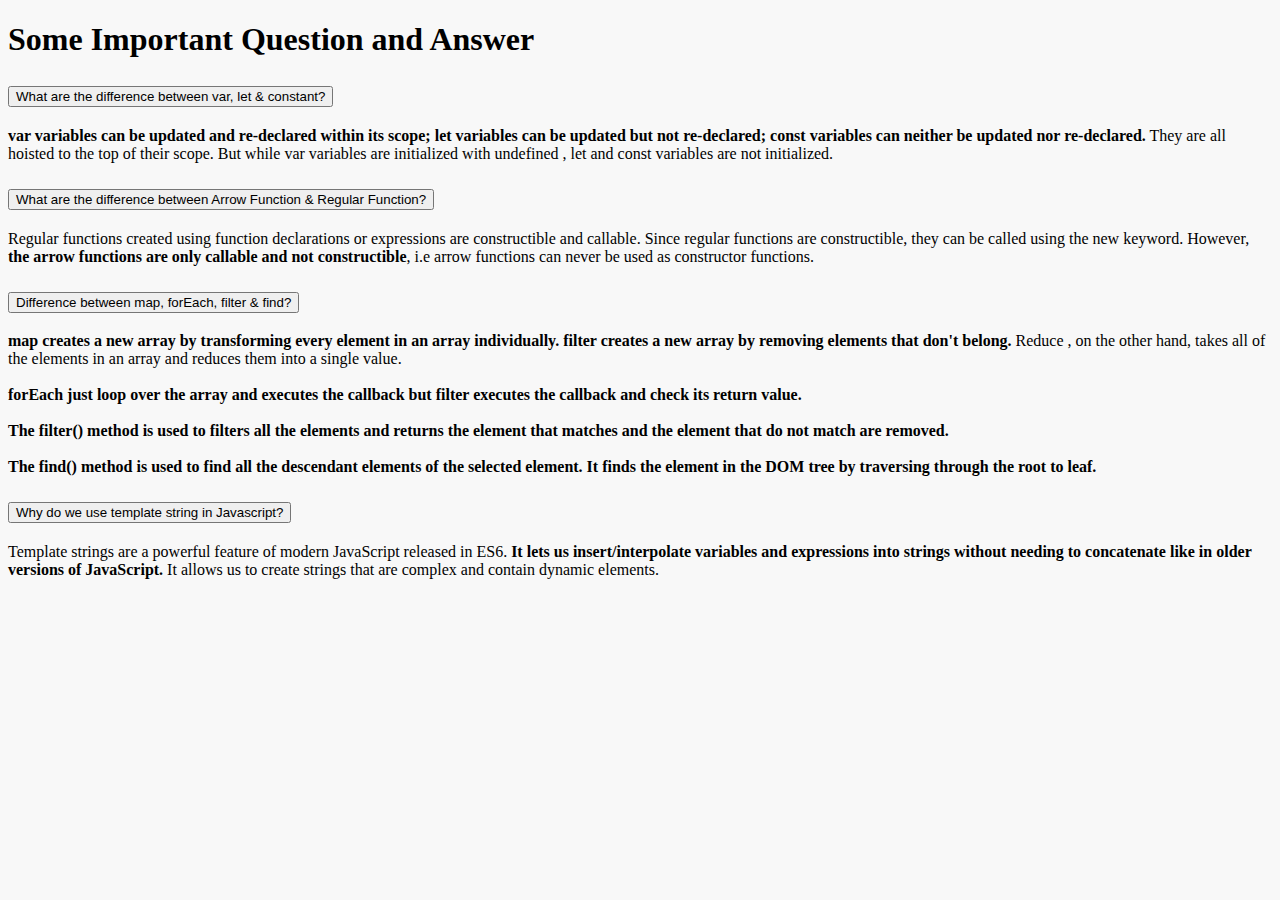
==== blog.html @ da1ca86a "Completed answer of the four question" ====
<!doctype html>
<html lang="en">

    <head>
        <meta charset="utf-8">
        <meta name="viewport" content="width=device-width, initial-scale=1">
        <title>Ctg News Portal-Blog</title>
        <link href="https://cdn.jsdelivr.net/npm/bootstrap@5.2.0/dist/css/bootstrap.min.css" rel="stylesheet" integrity="sha384-gH2yIJqKdNHPEq0n4Mqa/HGKIhSkIHeL5AyhkYV8i59U5AR6csBvApHHNl/vI1Bx" crossorigin="anonymous">
        <link rel="stylesheet" href="style.css">
    </head>

    <body>
<!-- ========== FAQ Section Start ========== -->
        <section id="blog" class="container mb-5 mt-5">
            <div class="text-center mb-5">
                <h1 class="fw-bold">Some Important Question and Answer</h1>
            </div>
            <div class="accordion" id="accordionExample">
                <div class="accordion-item">
                    <h2 class="accordion-header" id="headingOne">
                        <button class="accordion-button fw-bold fs-5" type="button" data-bs-toggle="collapse" data-bs-target="#collapseOne" aria-expanded="true" aria-controls="collapseOne">
                        What are the difference between var, let & constant?
                        </button>
                    </h2>
                    <div id="collapseOne" class="accordion-collapse collapse show" aria-labelledby="headingOne" data-bs-parent="#accordionExample">
                        <div class="accordion-body">
                            <strong>var variables can be updated and re-declared within its scope; let variables can be updated but not re-declared; const variables can neither be updated nor re-declared.</strong> They are all hoisted to the top of their scope. But while var variables are initialized with undefined , let and const variables are not initialized.
                        </div>
                    </div>
                </div>
                <div class="accordion-item">
                    <h2 class="accordion-header" id="headingTwo">
                        <button class="accordion-button collapsed fw-bold fs-5" type="button" data-bs-toggle="collapse" data-bs-target="#collapseTwo" aria-expanded="false" aria-controls="collapseTwo">
                        What are the difference between Arrow Function & Regular Function?
                        </button>
                    </h2>
                    <div id="collapseTwo" class="accordion-collapse collapse" aria-labelledby="headingTwo" data-bs-parent="#accordionExample">
                        <div class="accordion-body">
                            Regular functions created using function declarations or expressions are constructible and callable. Since regular functions are constructible, they can be called using the new keyword. However, <strong>the arrow functions are only callable and not constructible</strong>, i.e arrow functions can never be used as constructor functions.
                        </div>
                    </div>
                </div>
                <div class="accordion-item">
                    <h2 class="accordion-header" id="headingThree">
                        <button class="accordion-button collapsed fw-bold fs-5" type="button" data-bs-toggle="collapse" data-bs-target="#collapseThree" aria-expanded="false" aria-controls="collapseThree">
                            Difference between map, forEach, filter & find?
                        </button>
                    </h2>
                    <div id="collapseThree" class="accordion-collapse collapse" aria-labelledby="headingThree" data-bs-parent="#accordionExample">
                        <div class="accordion-body">
                            <li><strong>map creates a new array by transforming every element in an array individually. filter creates a new array by removing elements that don't belong.</strong> Reduce , on the other hand, takes all of the elements in an array and reduces them into a single value.</li><br>
                            <li><strong>forEach just loop over the array and executes the callback but filter executes the callback and check its return value.</strong></li><br>
                            <li><strong>The filter() method is used to filters all the elements and returns the element that matches and the element that do not match are removed.</strong></li><br>
                            <li><strong>The find() method is used to find all the descendant elements of the selected element. It finds the element in the DOM tree by traversing through the root to leaf.</strong></li>
                        </div>
                    </div>
                </div>
                <div class="accordion-item">
                    <h2 class="accordion-header" id="headingFour">
                        <button class="accordion-button collapsed fw-bold fs-5" type="button" data-bs-toggle="collapse" data-bs-target="#collapseFour" aria-expanded="false" aria-controls="collapseThree">
                            Why do we use template string in Javascript?
                        </button>
                    </h2>
                    <div id="collapseFour" class="accordion-collapse collapse" aria-labelledby="headingFour" data-bs-parent="#accordionExample">
                        <div class="accordion-body">
                            Template strings are a powerful feature of modern JavaScript released in ES6. <strong>It lets us insert/interpolate variables and expressions into strings without needing to concatenate like in older versions of JavaScript.</strong> It allows us to create strings that are complex and contain dynamic elements.
                        </div>
                    </div>
                </div>
            </div>
        </section>
<!-- ========== FAQ Section End ========== -->
        <script src="https://cdn.jsdelivr.net/npm/bootstrap@5.2.0/dist/js/bootstrap.bundle.min.js" integrity="sha384-A3rJD856KowSb7dwlZdYEkO39Gagi7vIsF0jrRAoQmDKKtQBHUuLZ9AsSv4jD4Xa" crossorigin="anonymous"></script>
    </body>
---- style.css ----
body{
    background-color: #f8f8f8;
}
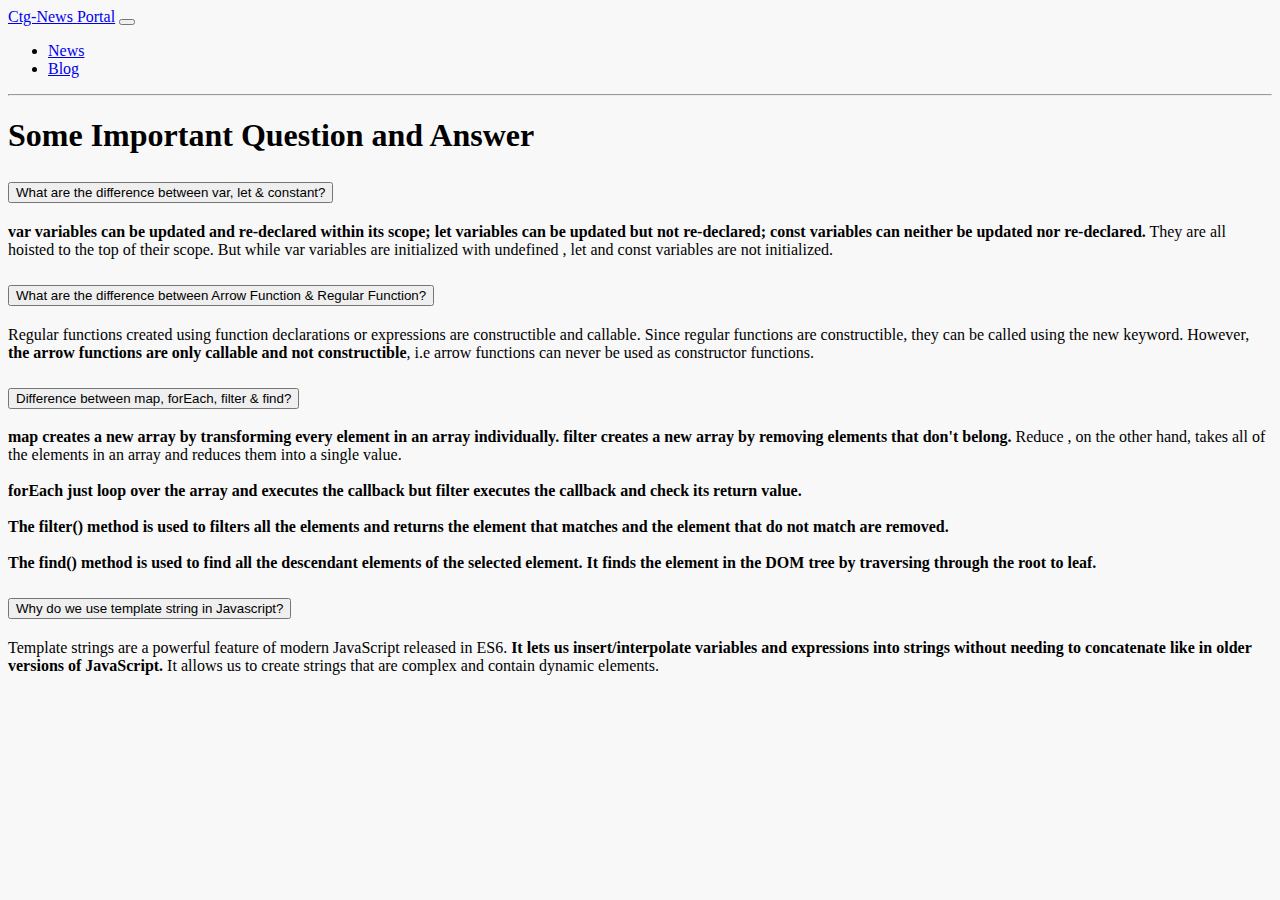
==== commit 6a052fca: "Code clean and neccessary comment out for better understanding" ====
--- a/blog.html
+++ b/blog.html
@@ -5,12 +5,49 @@
         <meta charset="utf-8">
         <meta name="viewport" content="width=device-width, initial-scale=1">
         <title>Ctg News Portal-Blog</title>
+
+        <!-- BootStrap CSS Script Link -->
+
         <link href="https://cdn.jsdelivr.net/npm/bootstrap@5.2.0/dist/css/bootstrap.min.css" rel="stylesheet" integrity="sha384-gH2yIJqKdNHPEq0n4Mqa/HGKIhSkIHeL5AyhkYV8i59U5AR6csBvApHHNl/vI1Bx" crossorigin="anonymous">
+
+            <!-- CSS Style Link -->
+
         <link rel="stylesheet" href="style.css">
     </head>
 
     <body>
-<!-- ========== FAQ Section Start ========== -->
+
+        <header>
+            <!-- Nav Bar Started -->
+       <nav class="navbar navbar-expand-lg navbar-light p-4 sticky-top">
+           <div class="container d-flex justify-content-center">
+             <a class="navbar-brand fw-bold" href="#"><span class="bg-primary text-white p-2 rounded-2">Ctg-News</span> <span class="text-primary">Portal</span></a>
+             <button class="navbar-toggler" type="button" data-bs-toggle="collapse" data-bs-target="#navbarSupportedContent"
+               aria-controls="navbarSupportedContent" aria-expanded="false" aria-label="Toggle navigation">
+               <span class="navbar-toggler-icon"></span>
+             </button>
+             <div class="collapse navbar-collapse" id="navbarSupportedContent">
+               <ul class="navbar-nav  mb-2 mb-lg-0 ms-auto">
+                 <li class="nav-item mx-4">
+                   <a class="nav-link text-dark" aria-current="page" href="index.html" target="_blank">News</a>
+                 </li>
+                 <li class="nav-item mx-4">
+                   <a class="nav-link text-dark" href="#">Blog</a>
+                 </li>
+               </ul>
+               
+             </div>
+           </div>
+         </nav>
+         <!-- Nav Bar End -->
+   
+         <div>
+           <hr>
+         </div>
+       </header>
+
+<!-- Important Question and Answer Section Started -->
+
         <section id="blog" class="container mb-5 mt-5">
             <div class="text-center mb-5">
                 <h1 class="fw-bold">Some Important Question and Answer</h1>
@@ -69,6 +106,8 @@
                 </div>
             </div>
         </section>
-<!-- ========== FAQ Section End ========== -->
+<!-- Important Question and Answer Section End -->
+
         <script src="https://cdn.jsdelivr.net/npm/bootstrap@5.2.0/dist/js/bootstrap.bundle.min.js" integrity="sha384-A3rJD856KowSb7dwlZdYEkO39Gagi7vIsF0jrRAoQmDKKtQBHUuLZ9AsSv4jD4Xa" crossorigin="anonymous"></script>
+
     </body>
--- a/style.css
+++ b/style.css
@@ -1,4 +1,14 @@
 body{
     background-color: #f8f8f8;
 }
+.img-design{
+    width: 50px;
+    height: 50px;
+    border-radius: 25px;
+}
+.modal-design{
 
+    width: 100%;
+    height: 300px;
+}
+
